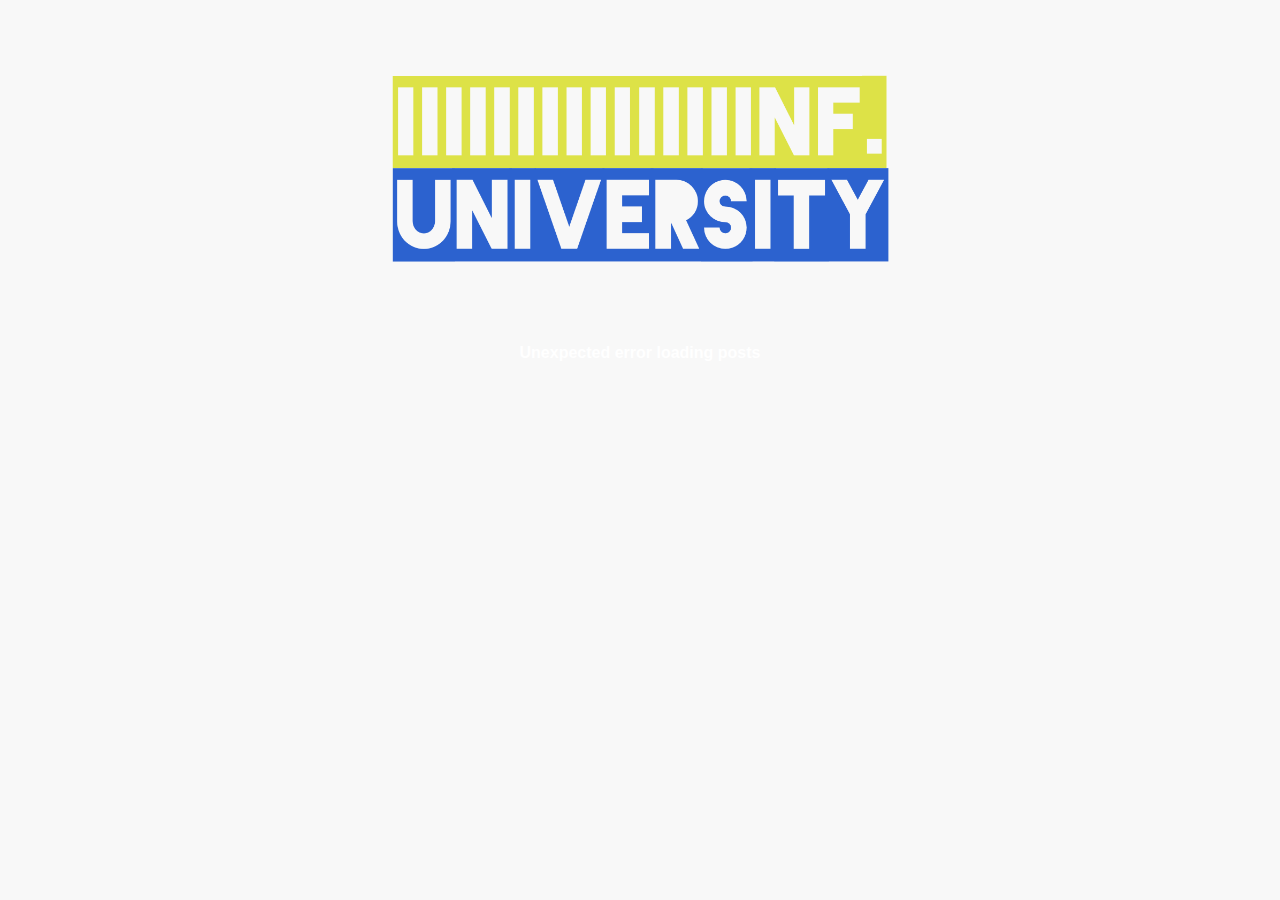
==== index.html @ 9d3b5603 "io" ====
<!DOCTYPE html>
<html lang="en">
<head>
	<meta charset="UTF-8">
	<meta name="viewport" content="width=device-width,initial-scale=1">
	<title>inf.university</title>
	<link rel="stylesheet" href="css/normalize.min.css">
	<link rel="stylesheet" href="css/main.css">
</head>
<body>
	<header>
		<img src="img/infuniversitylogo.png" alt="infuniversity">
		<!--h1>Generic Blog</h1--	>
	</header>
	<main>
		<!--div class="information">
			This is an example of a frontend for a blog CMS built using Google Sheets, Google Forms and Google Apps Script which was published as a <a href="https://medium.com/p/c2eab3fb0b2b">Medium article</a>. The blog is designed as a single page application with pagination and category filtering.
		</div-->
		<nav class="tags" id="filter"></nav>
		<div id="container"></div>
		<div id="notice"></div>
	</main>
	<footer>
		<!--p>These blog posts are from a Google Sheets backend</p-->
		<!--a href="https://medium.com/p/c2eab3fb0b2b">Read the article on Medium</a-->
	</footer>
	<script src="js/main.js"></script>
	<script>
		document.addEventListener('DOMContentLoaded', app.init);
	</script>
</body>
</html>
---- css/main.css ----
html, body {
	background: #f8f8f8;
	color: #000000;
	font-family: "Helvetica Neue", Helvetica, Arial, sans-serif;
	font-size: normal;
	line-height: 1.5;
}

a {
	color: #1a1a1a;
	border-bottom: solid 1px #b2bec3;
	text-decoration: none;
}

h2
{
	color: #1a1a1a;
	border-bottom: solid 1px #b2bec3;
	text-decoration: none;
	text-align: left;
	border-bottom: 5px;
	overflow: hidden;
}

p
{
	color: #1a1a1a;
	text-align: justify;
}

div.source
{
	color: #1a1a1a;
	text-align: left;
	font-size: xx-small;
}

a:hover {
	border-color: #1a1a1a;
}

img {
	max-width: 100%;
}

img.post {
	width: 100%;
}

button {
	border-radius: 5px;
	border: solid 1px #b2bec3;
	cursor: pointer;
	display: inline-block;
	padding: 0.2em 0.5em;
}

button:hover {
	background: #dfe6e9; 	
	border-color: #b2bec3;
}

button.selected {
	border-color: #2d3436;
}

header, main, footer {
	padding: 4em 5%;
}

header {
	color: white;
	text-align: center;
	background: url(img/bike.jpg) no-repeat;
}

header h1 {
	margin-bottom: 0;
}

.information {
	background: #dfe6e9;
	margin-bottom: 4em;
	padding: 2em;
}

nav {
	margin-bottom: 4em;
}

nav span {
	display: block;
	font-size: 0.9em;
	margin-bottom: 1em;
}

nav button {
	margin: 0 0.5em 1em 0;
	text-transform: uppercase;
	display: none;
}

article {
	margin-bottom: 6em;
}

.article-details {	
	border-bottom: solid 0px #dfe6e9;
	font-size: 0.9em;
	padding-bottom: 1em;
	color: #1a1a1a;
}

img.article-details {
	width: 100%;
}

div.infimage-container {
	overflow: hidden;
	max-width: 100%;
	max-height: 350px;
}

div.infcontenttext {
	text-align: left;
}


img.infimage {
  	display: block;
  	margin-left: auto;
  	margin-right: auto;
  	width: 100%;
	max-height: 350px;
	object-fit: cover;
}

.article-details div:first-child {
	margin-bottom: 0.5em;
}

#notice {
	font-weight: bold;
	text-align: center;
}

footer {
	text-align: center;
}

footer p {
	margin-top: 0;
}

@media only screen and (min-width : 992px) {
	.article-details {
		align-items: center;
		display: flex;
		justify-content: space-between;
	}

	.article-details div:first-child {
		margin-bottom: 0;
	}

	header, main, footer {
		padding: 4em 25%;
	}
}

@media only screen and (min-width : 1200px) {
	header, main, footer {
		padding: 4em 30%;
	}
}
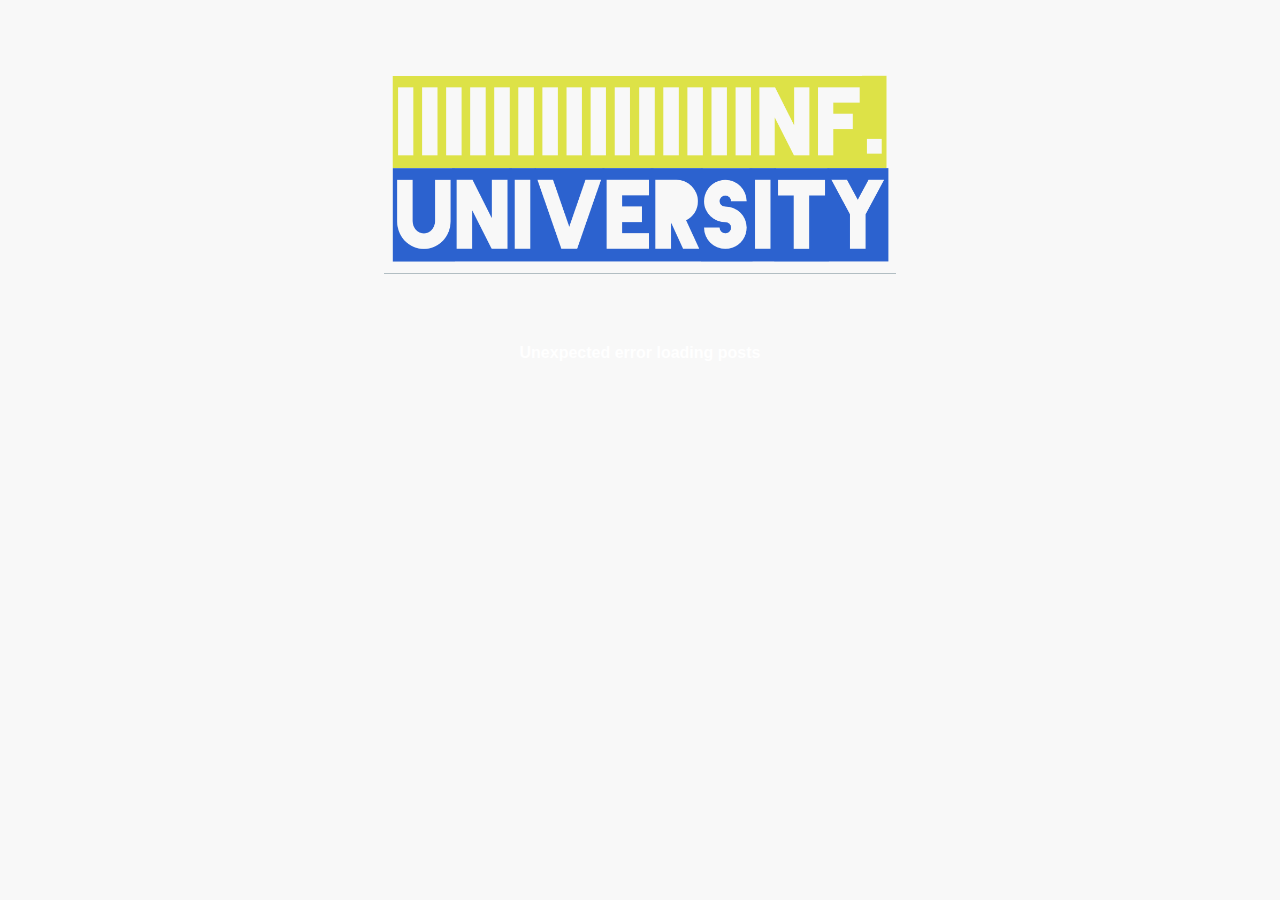
==== commit c749ad30: "Update index.html" ====
--- a/index.html
+++ b/index.html
@@ -9,7 +9,7 @@
 </head>
 <body>
 	<header>
-		<img src="img/infuniversitylogo.png" alt="infuniversity">
+		<a href="http://inf.university"><img src="img/infuniversitylogo.png" alt="infuniversity"></a>
 		<!--h1>Generic Blog</h1--	>
 	</header>
 	<main>
--- a/css/main.css
+++ b/css/main.css
@@ -101,7 +101,7 @@
 }
 
 article {
-	margin-bottom: 6em;
+	margin-bottom: 1.5em;
 }
 
 .article-details {	
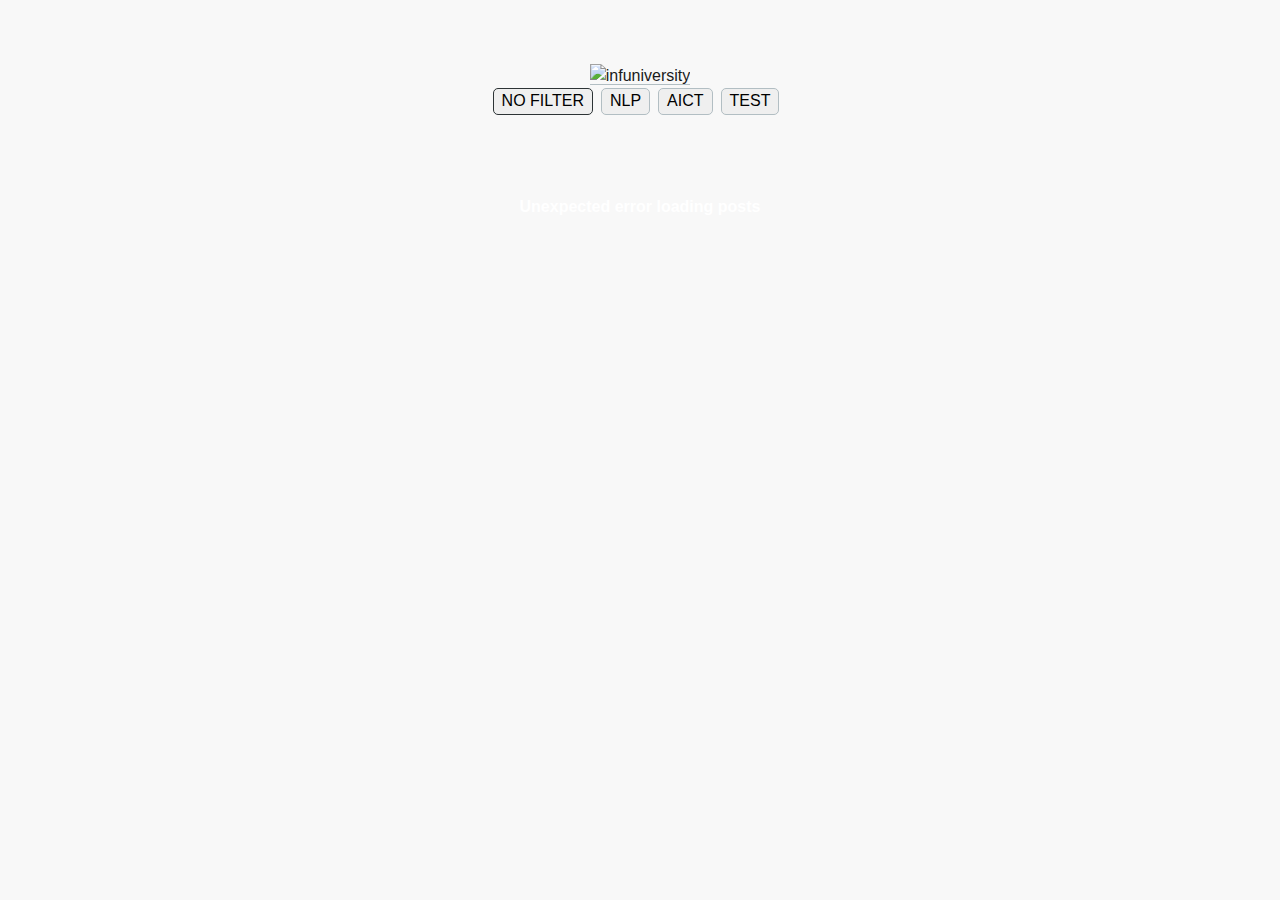
==== commit 97991c45: "Update index.html" ====
--- a/index.html
+++ b/index.html
@@ -6,10 +6,19 @@
 	<title>inf.university</title>
 	<link rel="stylesheet" href="css/normalize.min.css">
 	<link rel="stylesheet" href="css/main.css">
+	<!-- Global site tag (gtag.js) - Google Analytics -->
+<script async src="https://www.googletagmanager.com/gtag/js?id=UA-126222820-4"></script>
+<script>
+  window.dataLayer = window.dataLayer || [];
+  function gtag(){dataLayer.push(arguments);}
+  gtag('js', new Date());
+
+  gtag('config', 'UA-126222820-4');
+</script>
 </head>
 <body>
 	<header>
-		<a href="http://inf.university"><img src="img/infuniversitylogo.png" alt="infuniversity"></a>
+		<a href="http://inf.university"><img src="img/infuniversitylogo2.png" alt="infuniversity"></a>
 		<!--h1>Generic Blog</h1--	>
 	</header>
 	<main>
--- a/css/main.css
+++ b/css/main.css
@@ -71,7 +71,6 @@
 header {
 	color: white;
 	text-align: center;
-	background: url(img/bike.jpg) no-repeat;
 }
 
 header h1 {
@@ -97,7 +96,6 @@
 nav button {
 	margin: 0 0.5em 1em 0;
 	text-transform: uppercase;
-	display: none;
 }
 
 article {
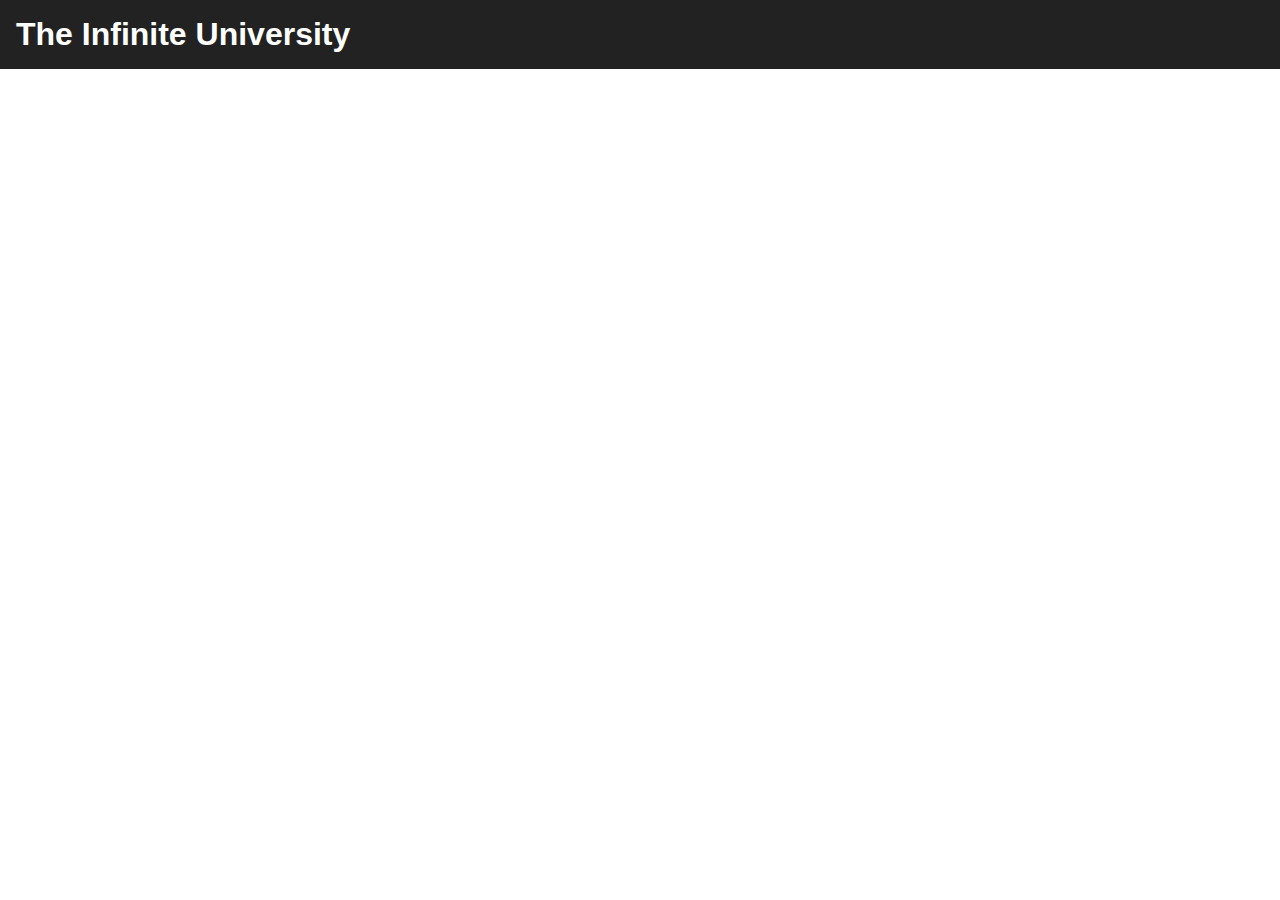
==== commit 94ef305d: "restart of project" ====
--- a/index.html
+++ b/index.html
@@ -1,41 +1,97 @@
 <!DOCTYPE html>
-<html lang="en">
-<head>
-	<meta charset="UTF-8">
-	<meta name="viewport" content="width=device-width,initial-scale=1">
-	<title>inf.university</title>
-	<link rel="stylesheet" href="css/normalize.min.css">
-	<link rel="stylesheet" href="css/main.css">
-	<!-- Global site tag (gtag.js) - Google Analytics -->
-<script async src="https://www.googletagmanager.com/gtag/js?id=UA-126222820-4"></script>
-<script>
-  window.dataLayer = window.dataLayer || [];
-  function gtag(){dataLayer.push(arguments);}
-  gtag('js', new Date());
-
-  gtag('config', 'UA-126222820-4');
-</script>
-</head>
-<body>
-	<header>
-		<a href="http://inf.university"><img src="img/infuniversitylogo2.png" alt="infuniversity"></a>
-		<!--h1>Generic Blog</h1--	>
-	</header>
-	<main>
-		<!--div class="information">
-			This is an example of a frontend for a blog CMS built using Google Sheets, Google Forms and Google Apps Script which was published as a <a href="https://medium.com/p/c2eab3fb0b2b">Medium article</a>. The blog is designed as a single page application with pagination and category filtering.
-		</div-->
-		<nav class="tags" id="filter"></nav>
-		<div id="container"></div>
-		<div id="notice"></div>
-	</main>
-	<footer>
-		<!--p>These blog posts are from a Google Sheets backend</p-->
-		<!--a href="https://medium.com/p/c2eab3fb0b2b">Read the article on Medium</a-->
-	</footer>
-	<script src="js/main.js"></script>
-	<script>
-		document.addEventListener('DOMContentLoaded', app.init);
-	</script>
-</body>
+<html>
+  <head>
+    <title>The Infinite University</title>
+    <meta charset="utf-8">
+    <meta name="viewport" content="width=device-width, initial-scale=1">
+    <style>
+      body {
+        margin: 0;
+        font-family: sans-serif;
+      }
+      header {
+        background-color: #222;
+        color: #fff;
+        padding: 1em;
+      }
+      h1 {
+        margin: 0;
+        font-size: 2em;
+      }
+      .article {
+        display: flex;
+        flex-direction: column;
+        margin: 1em;
+        border: 1px solid #ccc;
+        box-shadow: 0 2px 4px rgba(0, 0, 0, 0.1);
+        border-radius: 4px;
+        overflow: hidden;
+      }
+      .article img {
+        width: 100%;
+        height: auto;
+      }
+      .article h2 {
+        margin: 0;
+        padding: 1em;
+        font-size: 1.5em;
+      }
+      .article p {
+        margin: 0;
+        padding: 1em;
+        font-size: 1.2em;
+        color: #444;
+        line-height: 1.5;
+        flex-grow: 1;
+      }
+      .article a {
+        display: block;
+        padding: 1em;
+        background-color: #222;
+        color: #fff;
+        text-decoration: none;
+        font-weight: bold;
+        text-align: center;
+        border-top: 1px solid #ccc;
+      }
+    </style>
+  </head>
+  <body>
+    <header>
+      <h1>The Infinite University</h1>
+    </header>
+    <main>
+      <div class="magazine">
+        <ul id="bookmarks"></ul>
+      </div>
+    </main>
+    <script src="https://sdk.getpocket.com/v3/pocket.js"></script>
+    <script>
+      // Replace YOUR_CONSUMER_KEY and YOUR_ACCESS_TOKEN with your Pocket API credentials
+      var dataString = {"consumer_key":"83555-d0e92a62b0112cec8854686f", "access_token":"c6dc59ad-2418-f4f1-e815-458822","detailType":"complete"};
+      
+      // Retrieve the user's starred articles from Pocket
+      Pocket.get(dataString, function(response) {
+        var bookmarksList = document.getElementById("bookmarks");
+        response.list.forEach(function(item) {
+          var li = document.createElement("li");
+          li.className = "article";
+          var img = document.createElement("img");
+          img.src = item.top_image_url;
+          var h2 = document.createElement("h2");
+          h2.textContent = item.given_title;
+          var p = document.createElement("p");
+          p.textContent = item.excerpt;
+          var a = document.createElement("a");
+          a.href = item.given_url;
+          a.textContent = "Read more";
+          li.appendChild(img);
+          li.appendChild(h2);
+          li.appendChild(p);
+          li.appendChild(a);
+          bookmarksList.appendChild(li);
+        });
+      });
+    </script>
+  </body>
 </html>
